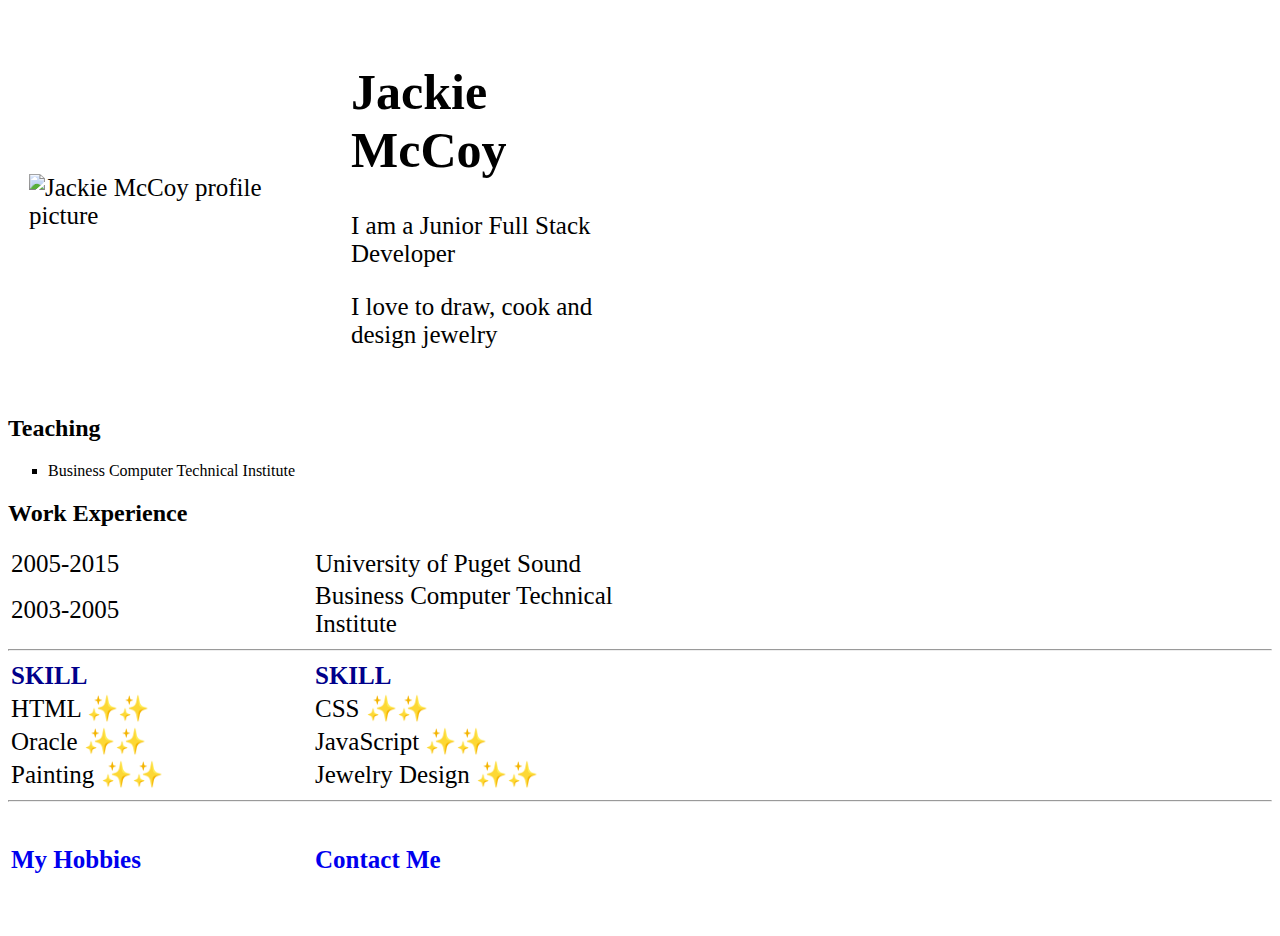
==== index.html @ dc27573f "Add files via upload" ====
<!DOCTYPE html>
<html lang="en" dir="ltr">

<head>
  <meta charset="utf-8">
  <title>Jackie's Personal Site</title>
  <link rel="stylesheet" href="style.css">
</head>
<style type="text/css">
  tr:hover{
    background-color: #55E6C1;
  }

  .a{
    text-transform: uppercase;
    color: darkblue;
    font-weight: bolder;
    text-align: justify;
  }
  .a:hover
  {
    background-color: #FD7272;

  }
  td{
    width: 300px;
    font-size: 25px;
  }
</style>

<body>
  <table cellspacing=20>
    <tr>
      <td>
        <img src="images/Jackie small.jpg" alt="Jackie McCoy profile picture">
      </td>
      <td>
        <h1>Jackie McCoy</h1>
        <p>I am a Junior Full Stack Developer</p>
        <p>I love to draw, cook and design jewelry</p>
      </td>
    </tr>
  </table>
  <h2>Teaching</h2>
  <ul style="list-style-type:square;">
    <li>Business Computer Technical Institute</li>
  </ul>
  <h2>Work Experience</h2>
  <table>
    <tr>
      <td>2005-2015</td>
      <td>University of Puget Sound</td>
    </tr>
    <tr>
      <td>2003-2005</td>
      <td>Business Computer Technical Institute</td>
    </tr>
  </table>
  <hr>

  <table>
    <tr class="a">
      <td>Skill</td>

      <td>Skill</td>

    </tr>
    <tr>
      <td>HTML ✨✨</td>
      <td>CSS ✨✨</td>
    </tr>
    <tr>
      <td>Oracle ✨✨</td>
      <td>JavaScript ✨✨</td>
    </tr>
    <tr>
      <td>Painting ✨✨</td>
      <td>Jewelry Design ✨✨</td>
    </tr>

  </table>
  <hr>
  <table>
    <tr>
      <td>
        <h4>
          <a href="Hobbies.html">My Hobbies</a>
        </h4>
      </td>
      <td>
        <h4>
          <a href="Contact.html"> Contact Me</a>
        </h4>
      </td>

    </tr>
  </table>
  <br>
</body>

</html>
---- style.css ----
/* reset */
* {
  text-decoration: none;
}

.skill-tbl table td{
  border: 1px solid black;
}

.hob-hd {
  padding-left: 275px;
  padding-bottom: 300px;
}

.center {
  display: block;
  margin-left: auto;
  margin-right: auto;
  width: 10%;
}
.box-title {
  padding-left: 250px;
}

.content-box {
box-sizing: content-box;
width: 25%;
border: solid #5B6DCD 10px;
padding: 15px 150px;
}
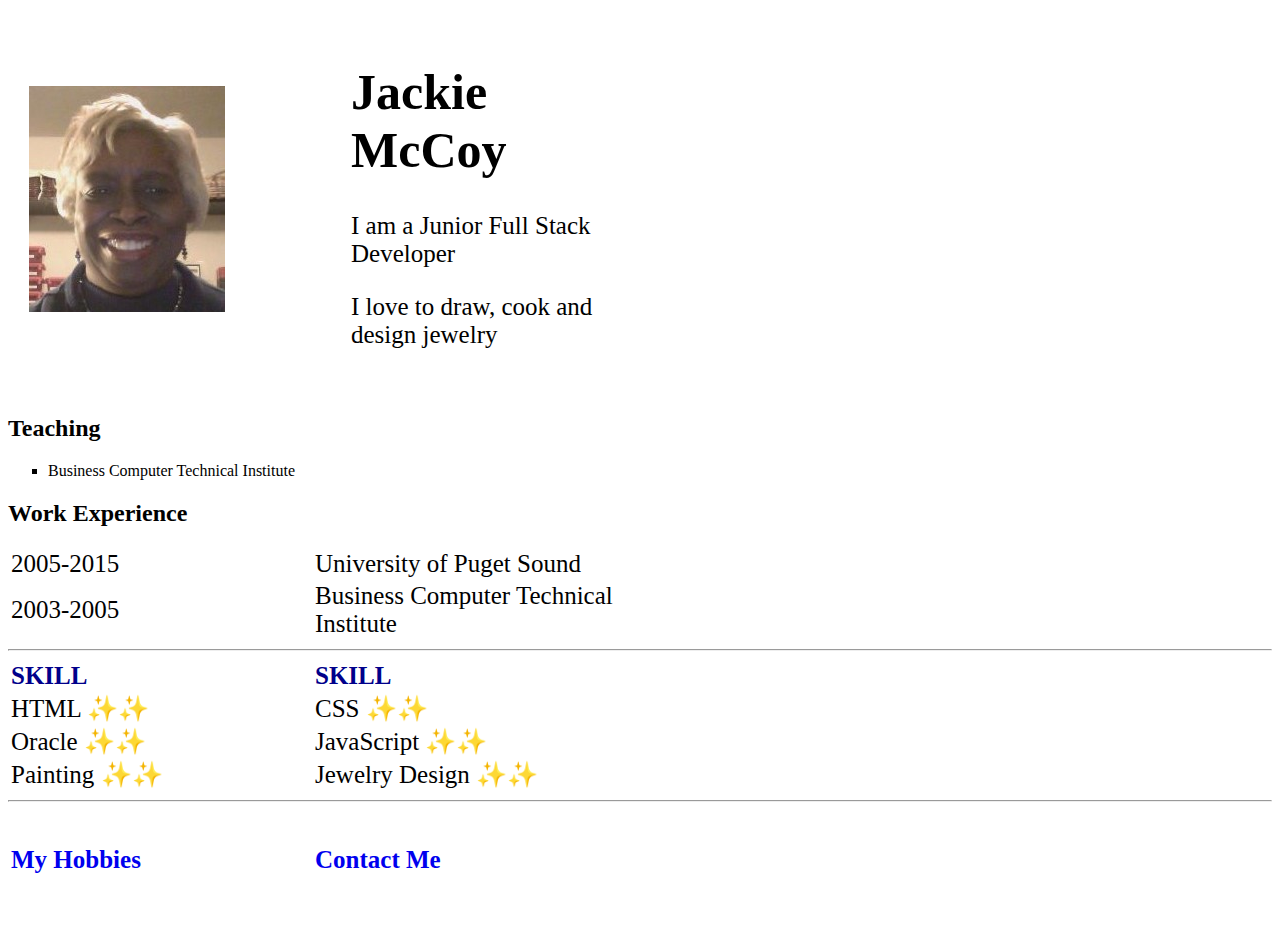
==== commit fb5b82e5: "Update index.html" ====
--- a/index.html
+++ b/index.html
@@ -32,7 +32,7 @@
   <table cellspacing=20>
     <tr>
       <td>
-        <img src="images/Jackie small.jpg" alt="Jackie McCoy profile picture">
+        <img src="Images/Jackie Small.jpg" alt="Jackie McCoy profile picture">
       </td>
       <td>
         <h1>Jackie McCoy</h1>
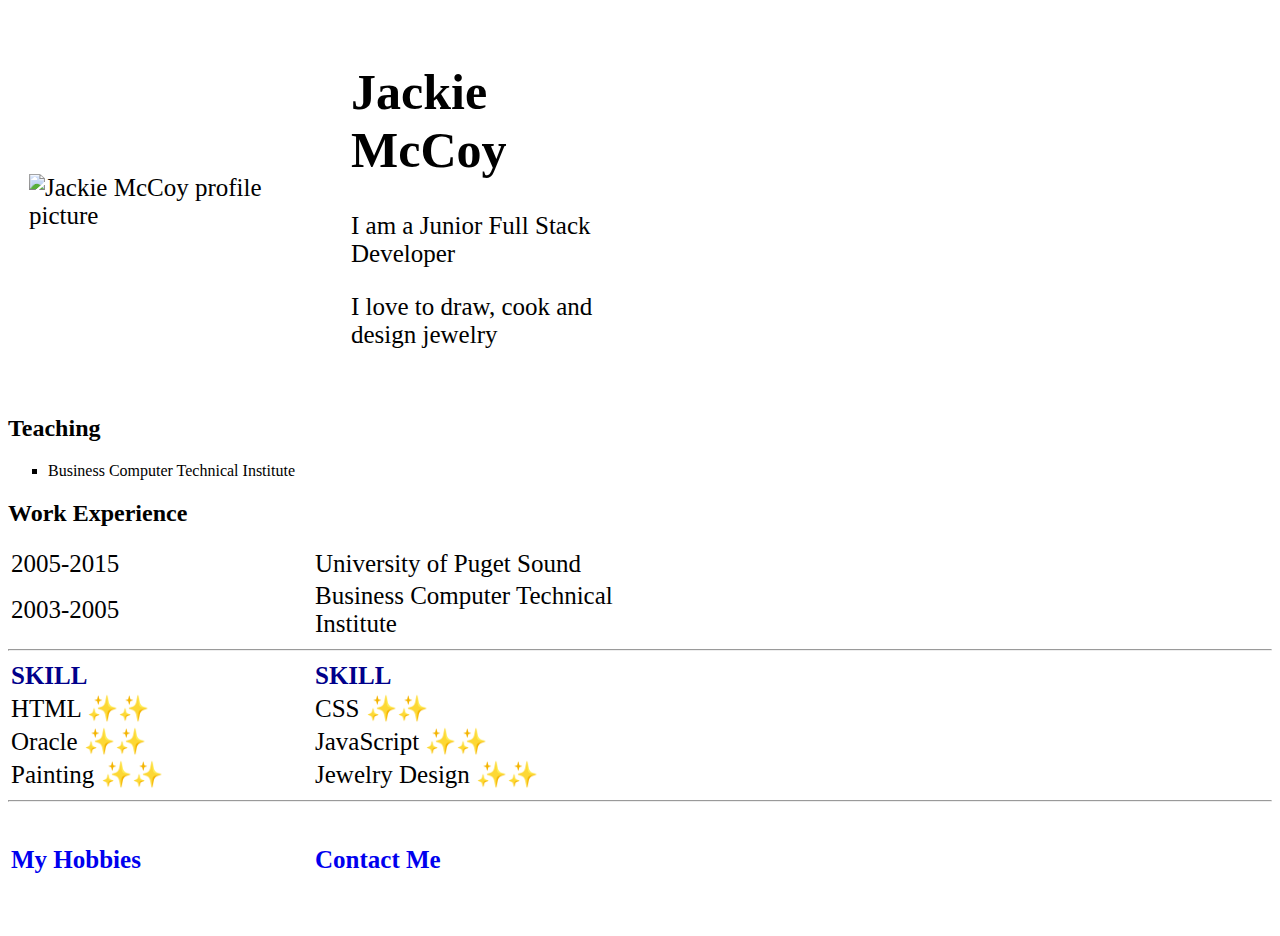
==== commit 3b56c5d2: "Update index.html" ====
--- a/index.html
+++ b/index.html
@@ -32,7 +32,7 @@
   <table cellspacing=20>
     <tr>
       <td>
-        <img src="Images/Jackie Small.jpg" alt="Jackie McCoy profile picture">
+        <img src="Jackie Small.jpg" alt="Jackie McCoy profile picture">
       </td>
       <td>
         <h1>Jackie McCoy</h1>
